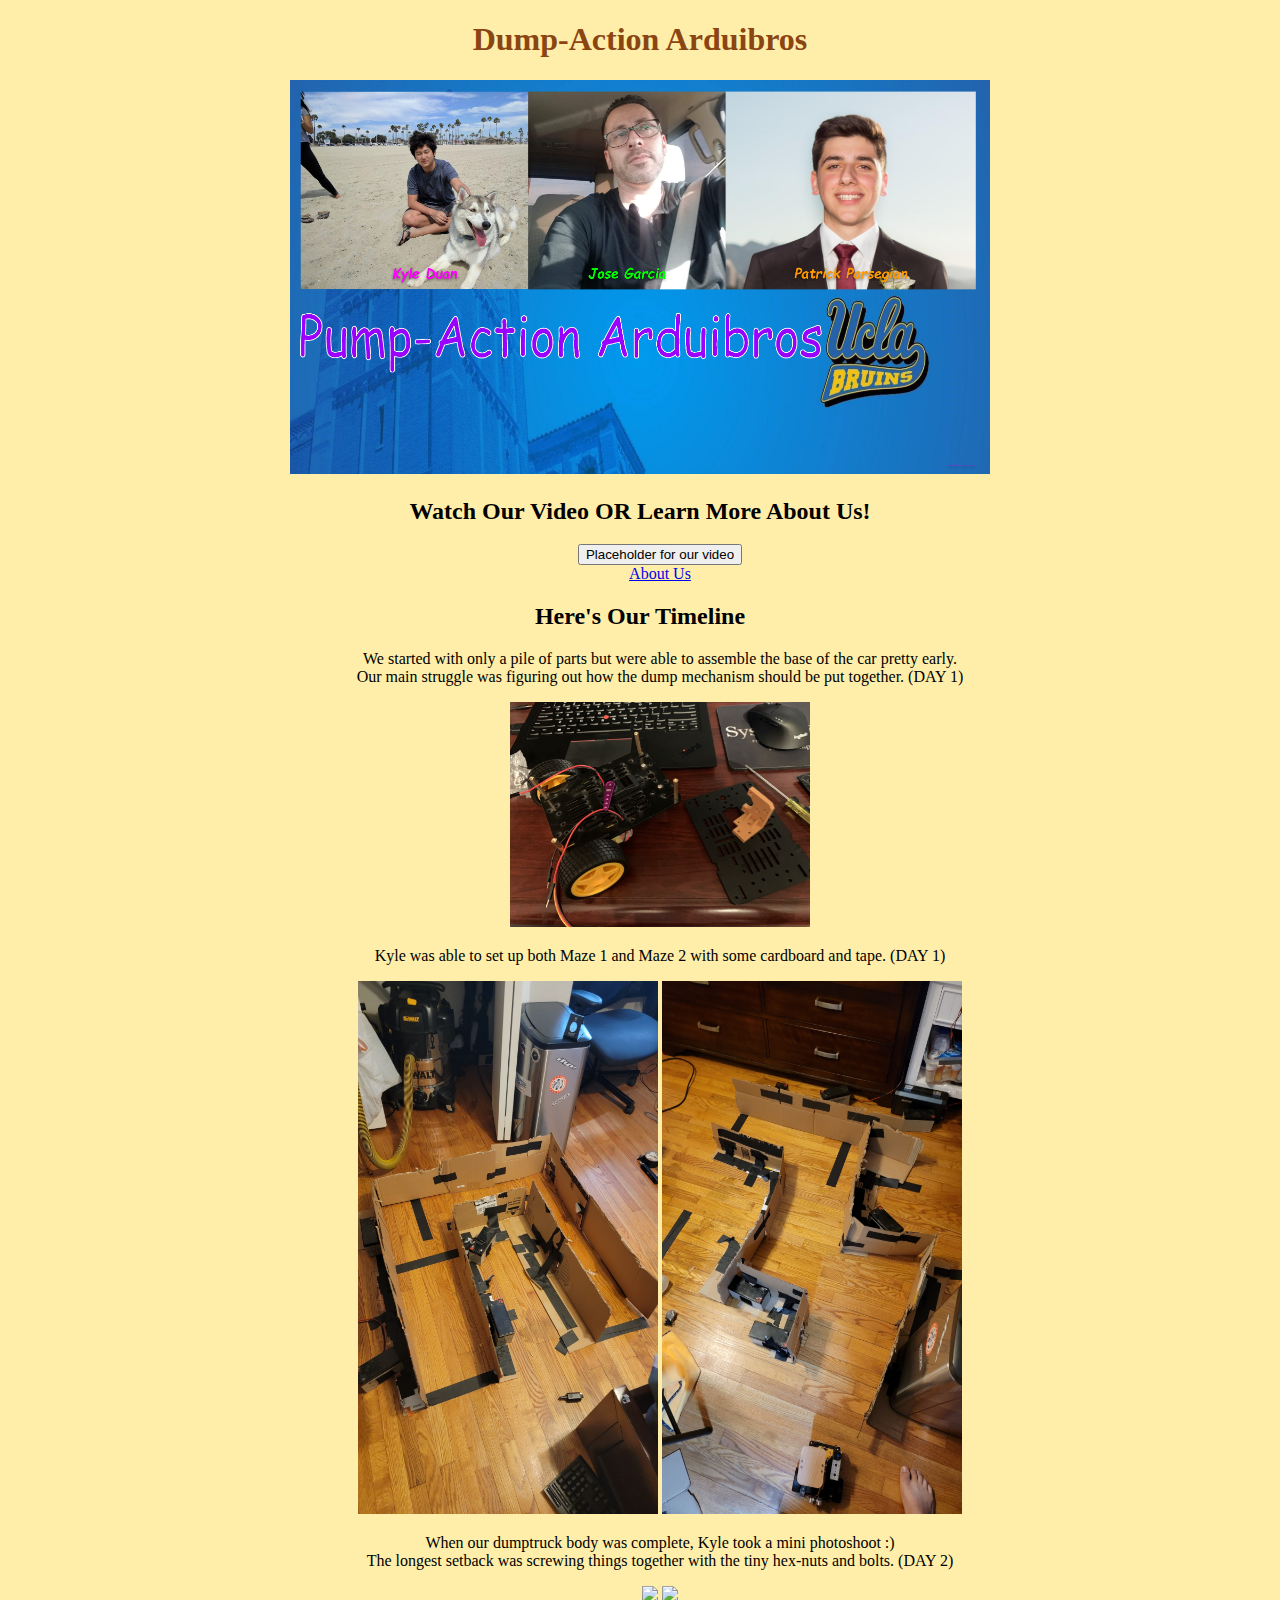
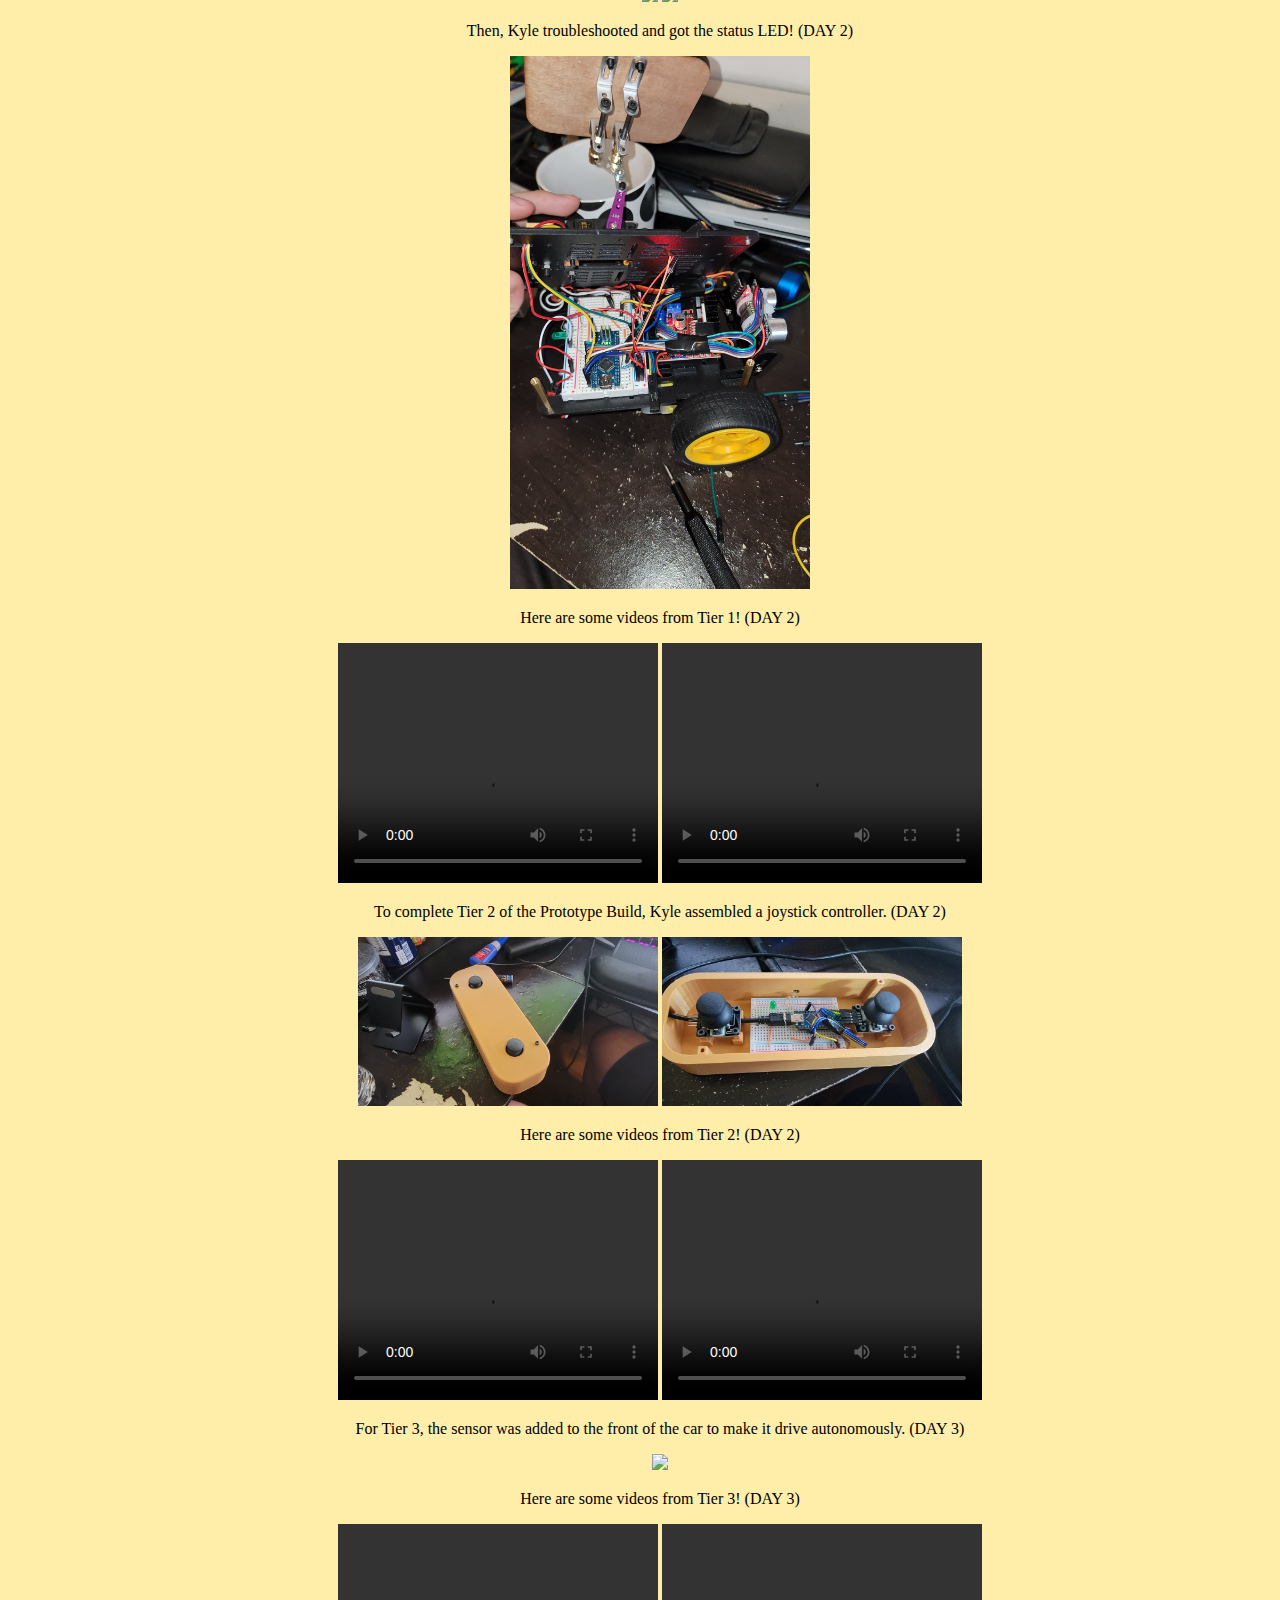
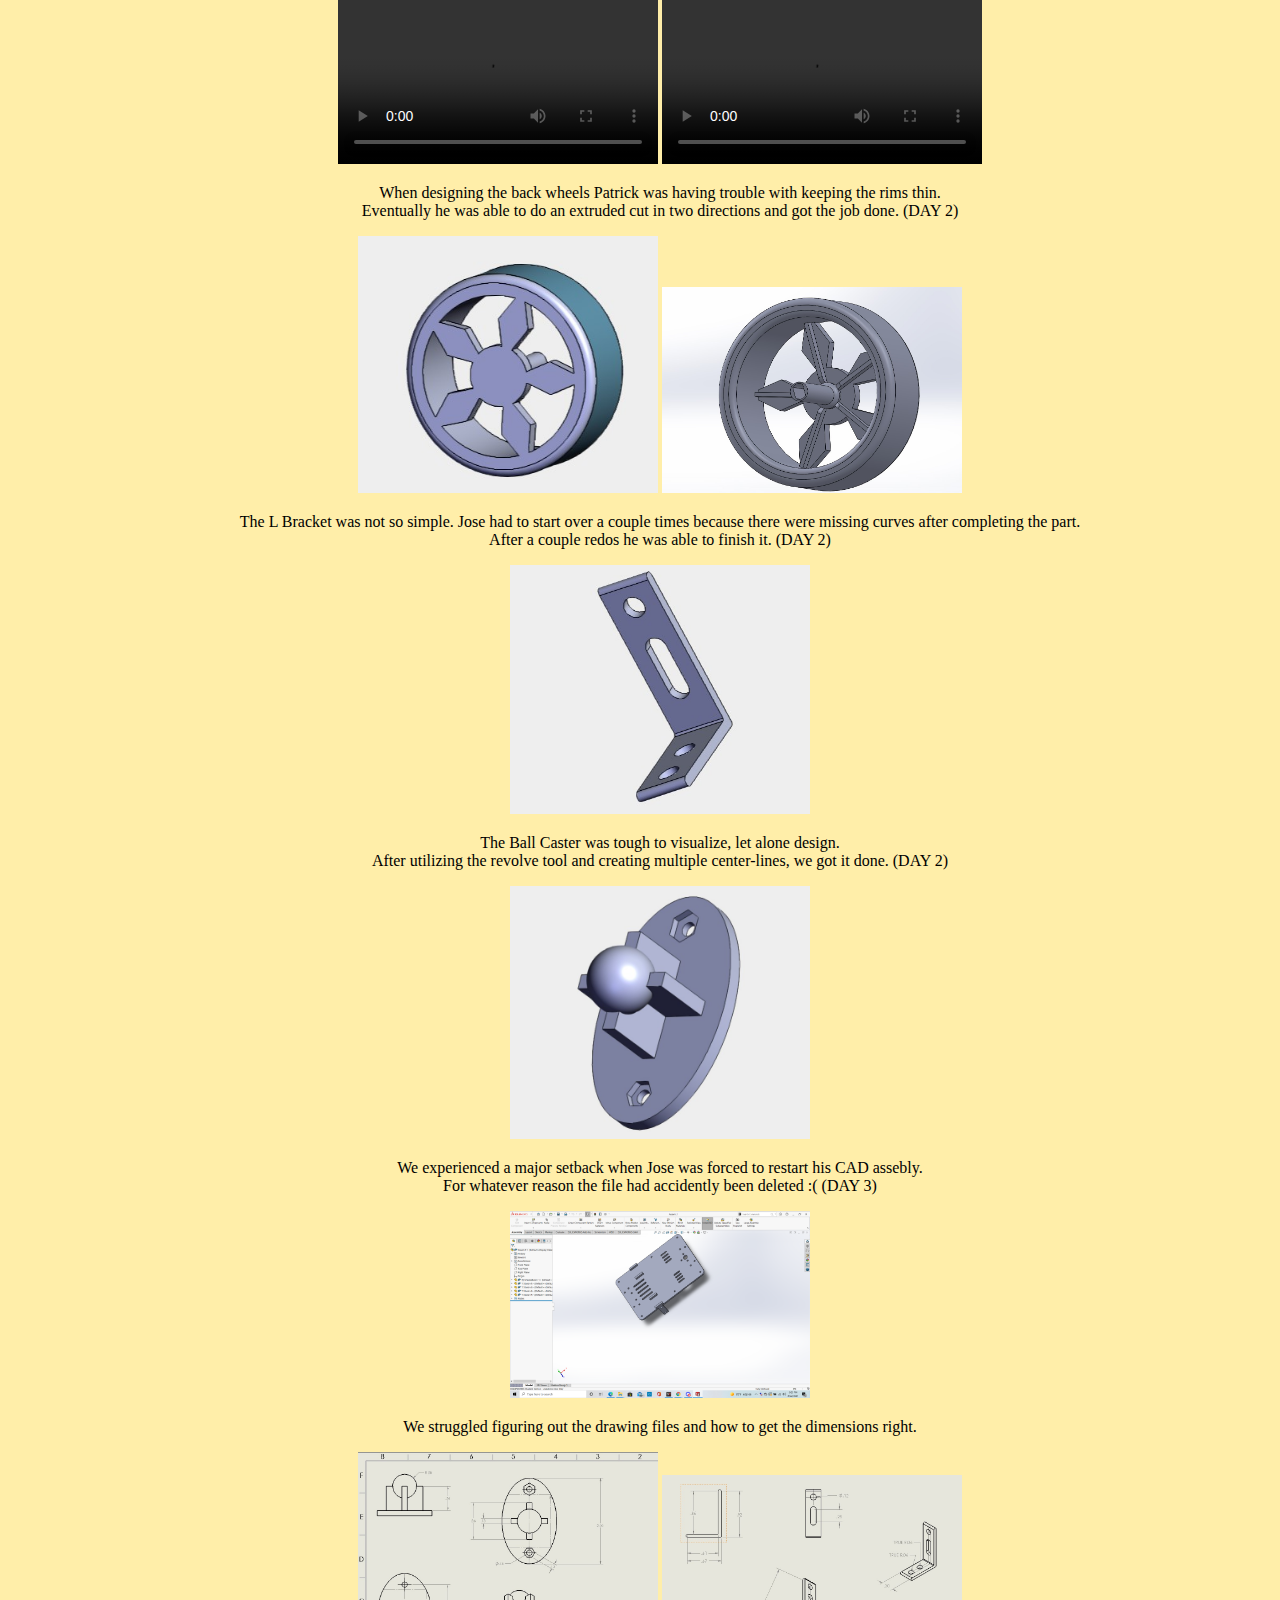
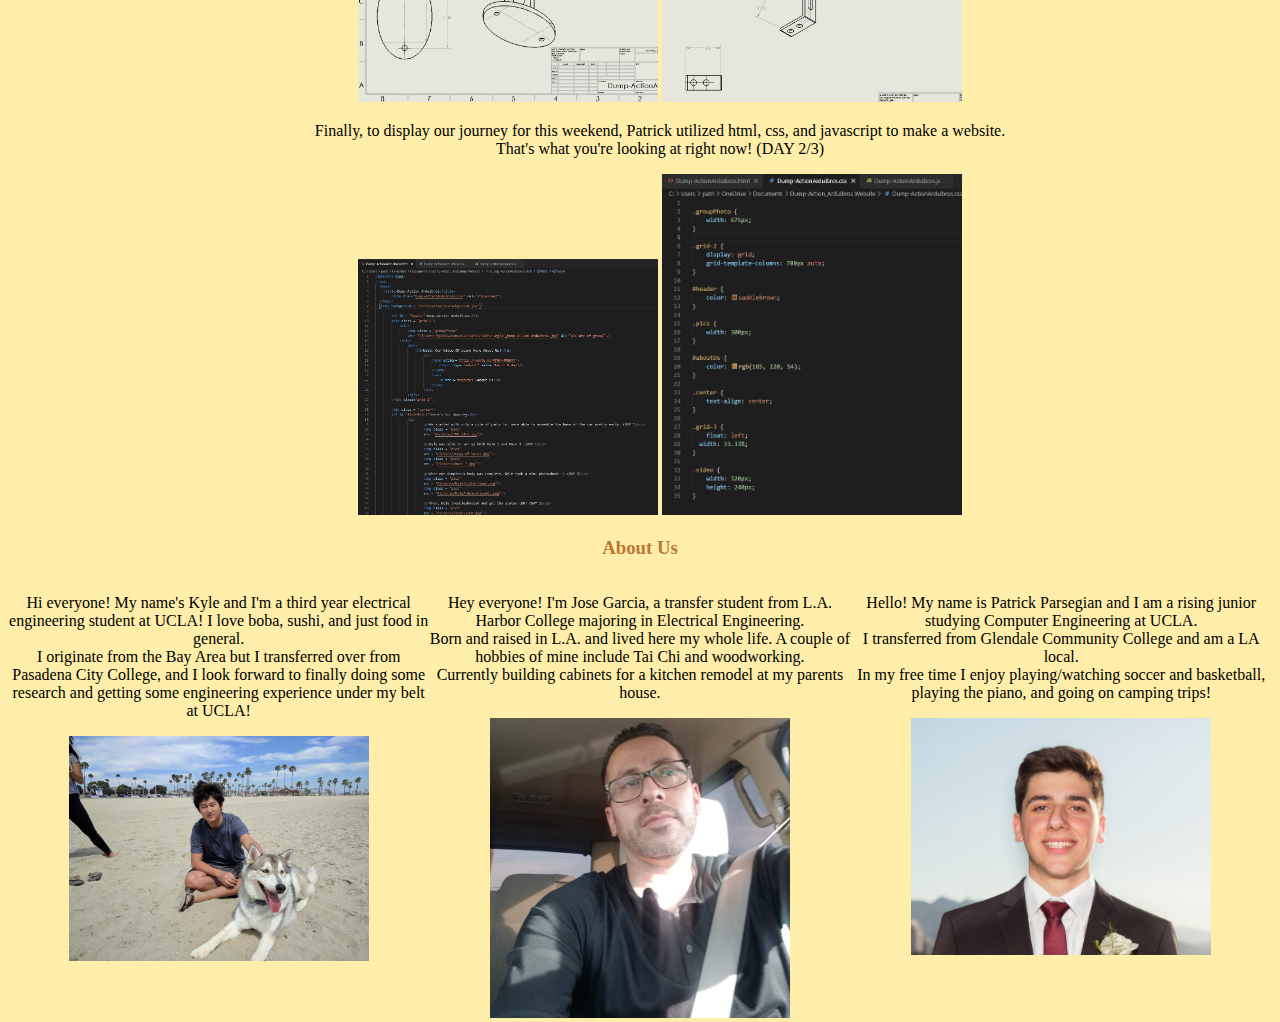
==== hack.html @ d52ef0b7 "hack 082521" ====
<!DOCTYPE html>
<html>
  <head>
    <title>Dump-Action Arduibros</title>
        <link href="hack.css" rel="stylesheet">
  </head>
  <body background = "Pictures/yellowBackground.jpg">
        
        <h1 id = "header">Dump-Action Arduibros</h1>
        <div class = "center">
            <div>
                <img class = "groupPhoto" 
                src= "Pictures/KyleDuanJoseGarciaPatrickParsegian_Pump-Action Arduibros.jpg" alt="picture of group" />


                    <h2>Watch Our Video OR Learn More About Us!</h2>
                        <ul>
                            <form action="https://youtu.be/CMNry4PE93Y">
                                <input type="submit" value="Placeholder for our video"/>
                            </form>
                            <nav> 
                                <a href="#aboutUs">About Us</a>
                            </nav> 
                        </ul>   
            </div>
        </div class="center">

        <div class = "center">
        <h2 id="listOfPics">Here's Our Timeline</h2>
                <ul>
                        <p>We started with only a pile of parts but were able to assemble the base of the car pretty early.<br>
                            Our main struggle was figuring out how the dump mechanism should be put together. (DAY 1)</p>
                        <img class = "pics" 
                        src= "Pictures/IMG_5451.jpg"/>

                        <p>Kyle was able to set up both Maze 1 and Maze 2 with some cardboard and tape. (DAY 1)</p>
                        <img class = "pics"
                        src = "Pictures/Copy of Maze1.jpg"/>
                        <img class = "pics"
                        src = "Pictures/maze 2.jpg"/>

                        <p>When our dumptruck body was complete, Kyle took a mini photoshoot :) <br>
                            The longest setback was screwing things together with the tiny hex-nuts and bolts. (DAY 2)</p>
                        <img class = "pics"
                        src = "Pictures/KyleFullCarFloor.png"/>
                        <img class = "pics"
                        src = "Pictures/KyleArduinoCloseUp.png"/>

                        <p>Then, Kyle troubleshooted and got the status LED! (DAY 2)</p>
                        <img class = "pics"
                        src = "Pictures/statusLED.jpg"/>

                        <p>Here are some videos from Tier 1! (DAY 2)</p>
                        <video class = "video" controls>
                            <source src="Videos/Dump-ActionArduibros_Tier1_Step1_Video.mp4" type="video/mp4">
                        </video class = "video" controls>
                        <video class = "video" controls>
                            <source src="Videos/Dump-ActionArduibros_Tier1_Step4_Video.mp4" type="video/mp4">
                        </video class = "video" controls>

                        <p>To complete Tier 2 of the Prototype Build, Kyle assembled a joystick controller. (DAY 2)</p>
                        <img class = "pics"
                        src = "Pictures/Isometric.jpg"/>
                        <img class = "pics"
                        src = "Pictures/Circuit1.jpg"/>

                        <p>Here are some videos from Tier 2! (DAY 2)</p>
                        <video class = "video" controls>
                            <source src="Videos/Dump-ActionArduibros_Tier2_Step2_Video.mp4" type="video/mp4">
                        </video class = "video" controls>
                        <video class = "video" controls>
                            <source src="Videos/Dump-ActionArduibros_Tier2_Step4_Video.mp4" type="video/mp4">
                        </video class = "video" controls>

                        <p>For Tier 3, the sensor was added to the front of the car to make it drive autonomously. (DAY 3)</p>
                        <img class = "pics"
                        src = "Pictures/top.png"/>

                        <p>Here are some videos from Tier 3! (DAY 3)</p>
                        <video class = "video" controls>
                            <source src="Videos/Dump-ActionArduibros_Tier3_Step1_Maze2_Video.mp4" type="video/mp4">
                        </video class = "video" controls>
                        <video class = "video" controls>
                            <source src="Videos/Dump-ActionArduibros_Tier3_Step3_Maze2_Video.mp4" type="video/mp4">
                        </video class = "video" controls>

                        <p>When designing the back wheels Patrick was having trouble with keeping the rims thin.<br>
                        Eventually he was able to do an extruded cut in two directions and got the job done. (DAY 2)</p>
                        <img class = "pics"
                        src = "Pictures/Arduibros_Wheel.jpg"/>
                        <img class = "pics "
                        src = "Pictures/Screenshot Arduibros Wheel.jpg"/>

                        <p>The L Bracket was not so simple. Jose had to start over a couple times because there were missing curves after completing the part.<br>
                        After a couple redos he was able to finish it. (DAY 2)</p>
                        <img class = "pics"
                        src = "Pictures/LBracketScreenshot.jpg"/>
                    
                        <p>The Ball Caster was tough to visualize, let alone design.<br> 
                        After utilizing the revolve tool and creating multiple center-lines, we got it done. (DAY 2)</p>
                        <img class = "pics"
                        src = "Pictures/BallCaster.jpg"/>

                        <p>We experienced a major setback when Jose was forced to restart his CAD assebly.<br>
                        For whatever reason the file had accidently been deleted :( (DAY 3)</p>
                        <img class = "pics"
                        src = "Pictures/JoseCADrestart"/>

                        <p>We struggled figuring out the drawing files and how to get the dimensions right.</p>
                        <img class = "pics"
                        src = "Pictures/BallCasterDrawing.jpg"/>
                        <img class = "pics"
                        src = "Pictures/lbracketdrawing.jpg"/>

                        <p>Finally, to display our journey for this weekend, Patrick utilized html, css, and javascript to make a website.<br>
                        That's what you're looking at right now! (DAY 2/3)</p>
                        <img class = "pics"
                        src = "Pictures/htmlScreenshot.jpg"/>
                        <img class = "pics"
                        src = "Pictures/cssScreenshot.jpg"/>
                </ul>
            
            <h3 id = "aboutUs">About Us</h3>
                <div class = "grid-3">
                        
                        <p>Hi everyone! My name's Kyle and I'm a third year electrical engineering student at UCLA! I love boba, sushi, and just food in general.<br> 
                            I originate from the Bay Area but I transferred over from Pasadena City College, and I look forward to finally doing some<br> 
                            research and getting some engineering experience under my belt at UCLA!</p>
                            <img class = "pics"
                            src = "Pictures/KylePhoto.jpg"/>

                </div class = "grid-3">
                <div class = "grid-3">
                        <p>Hey everyone! I'm Jose Garcia, a transfer student from L.A. Harbor College majoring in Electrical Engineering.<br> 
                            Born and raised in L.A. and lived here my whole life. A couple of hobbies of mine include Tai Chi and woodworking.<br> 
                            Currently building cabinets for a kitchen remodel at my parents house.</p>
                            <img class = "pics"
                            src = "Pictures/JoseGarciaPhoto.jpg"/>
                    
                </div class = "grid-3">
                <div class = "grid-3">
                        
                        <p>Hello! My name is Patrick Parsegian and I am a rising junior studying Computer Engineering at UCLA.<br>
                            I transferred from Glendale Community College and am a LA local.<br>
                            In my free time I enjoy playing/watching soccer and basketball, playing the piano, and going on camping trips!</p>
                            <img class = "pics"
                            src = "Pictures/PatrickPhoto.jpg"/>

                </div class = "grid-3">
        </div class = "center">
      <script>
          alert("You are about to enter the Dump-Action Arduibros' Website\nPrepare yourself for awesomness!");
          border:solid;
      </script>
  </body>
</html>
---- hack.css ----
.groupPhoto {
    width: 700px;
}

#header {
    color: saddlebrown;
    text-align: center;
}

.pics {
    width: 300px;
}

#aboutUs {
    color: rgb(185, 120, 54);
}

.center {
    text-align: center;
}

.grid-3 {
    float: left;
  width: 33.33%;
}

.video {
    width: 320px;
    height: 240px;
}
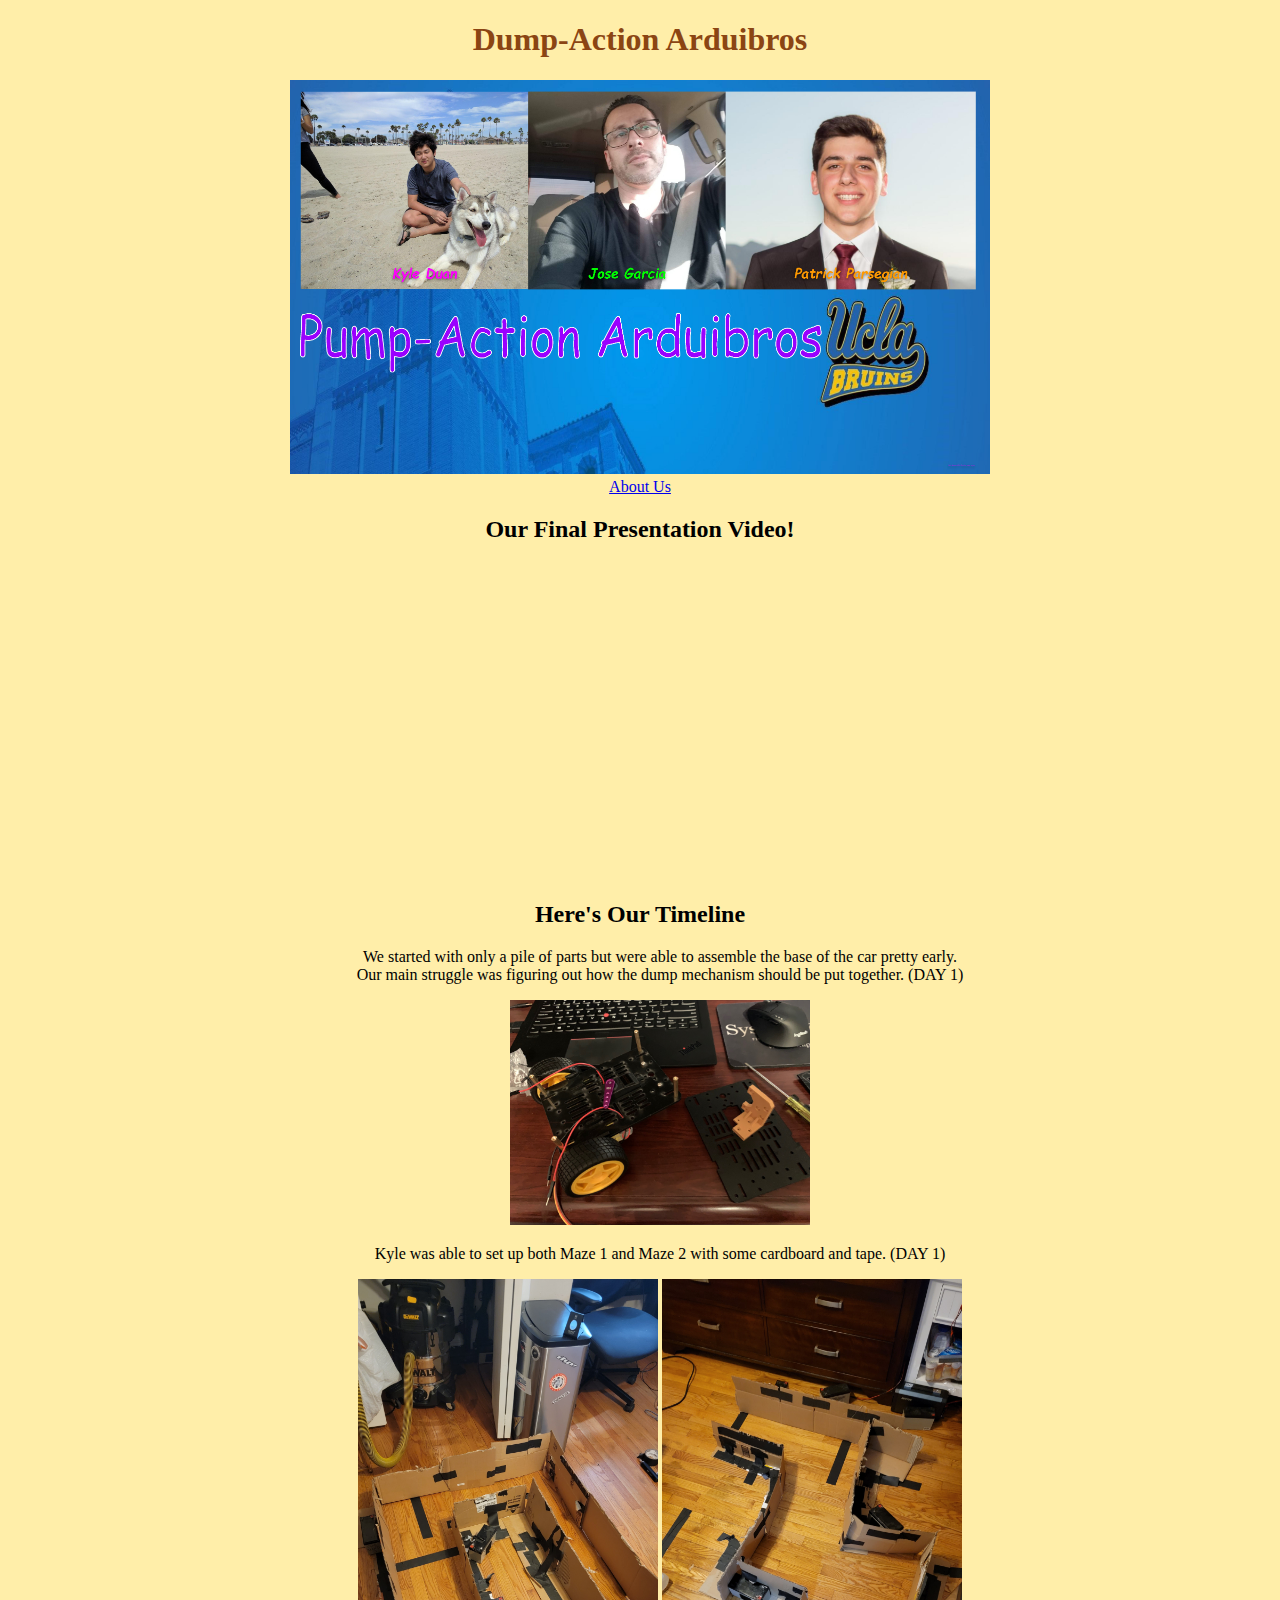
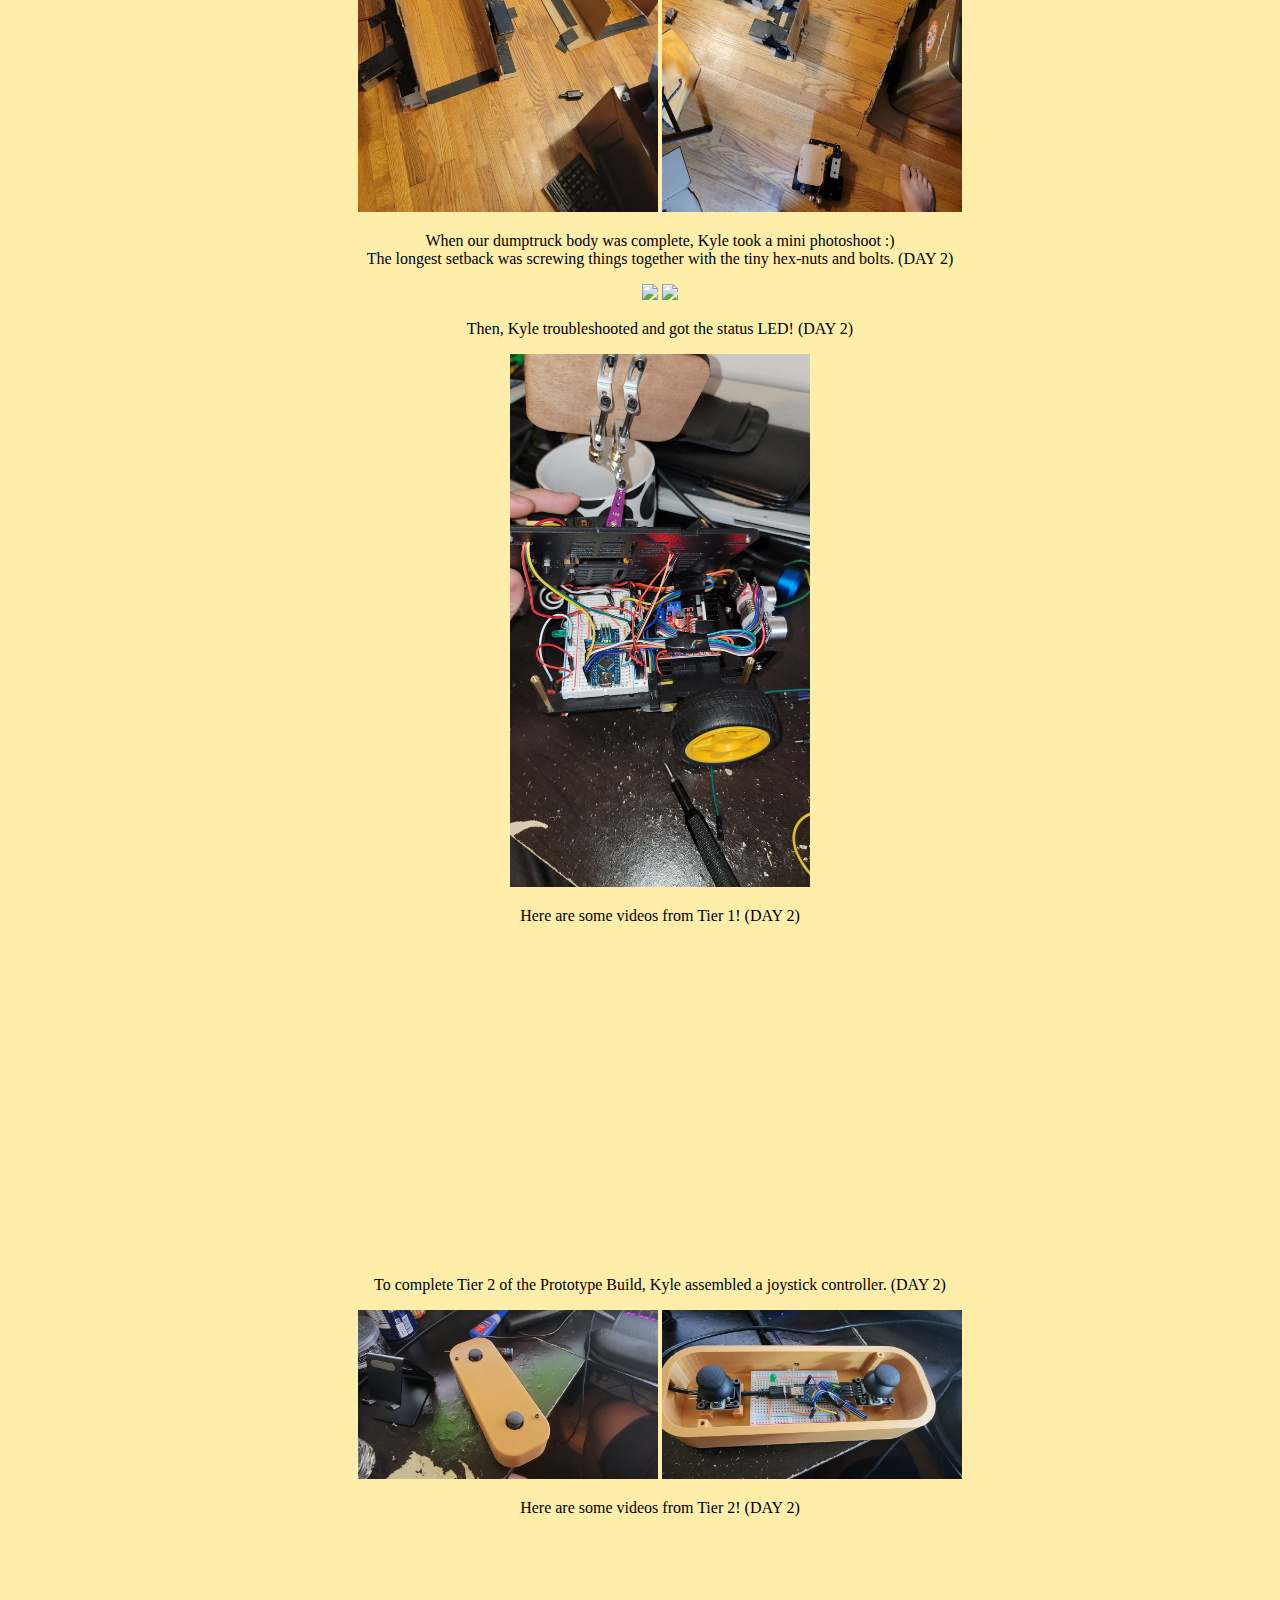
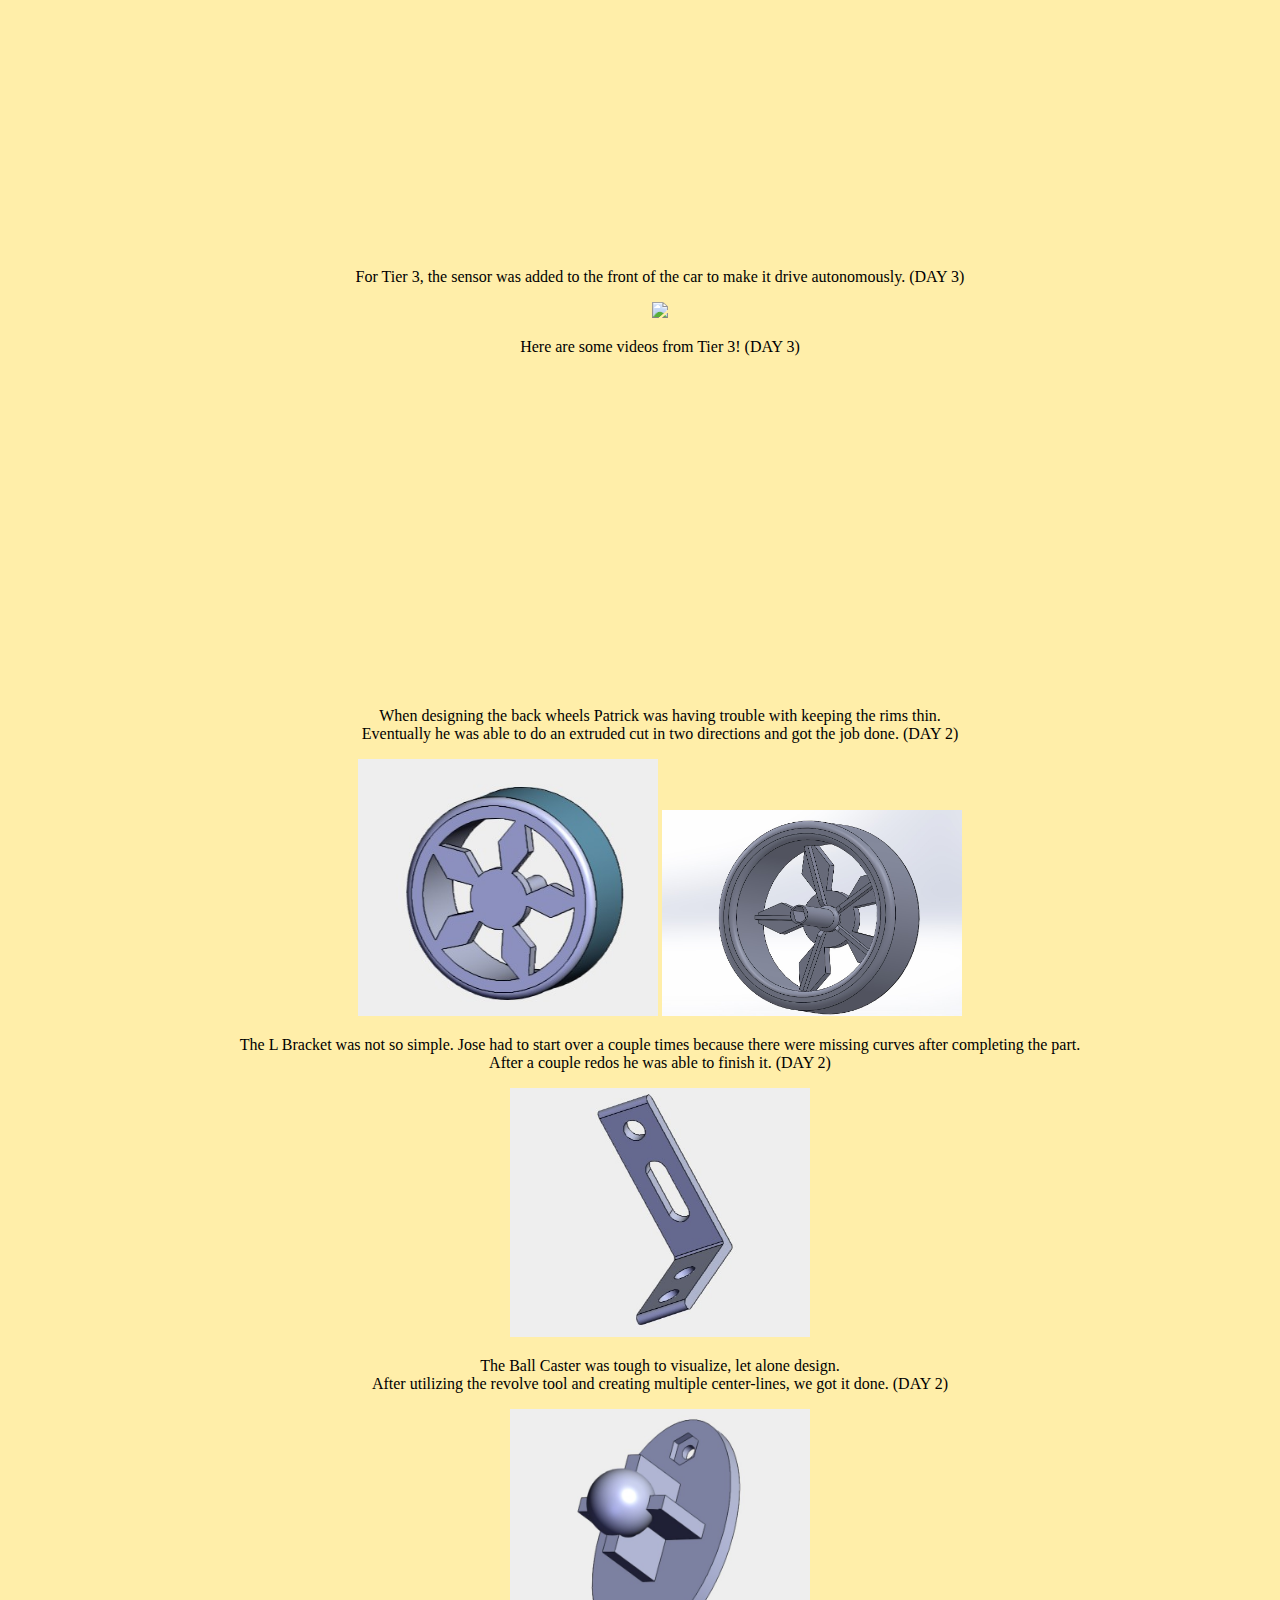
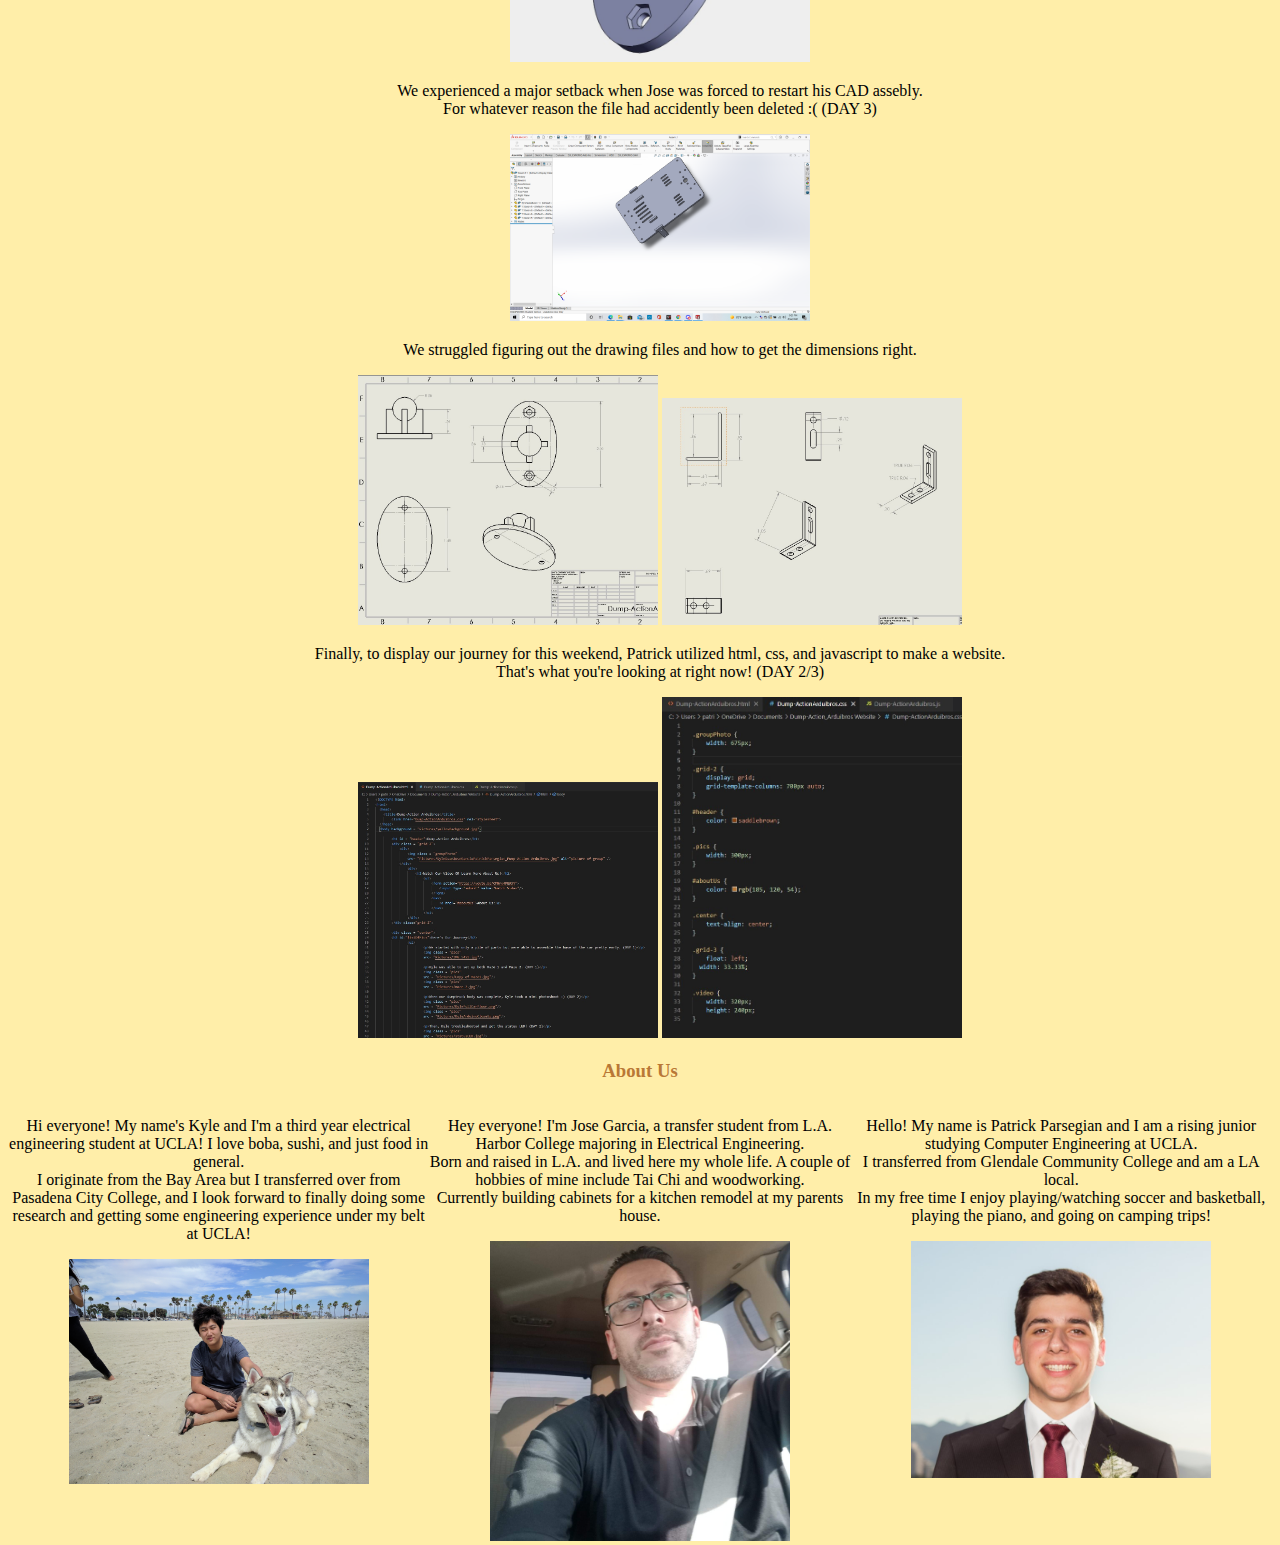
==== commit 2fd3733f: "Hack" ====
--- a/hack.html
+++ b/hack.html
@@ -11,16 +11,14 @@
             <div>
                 <img class = "groupPhoto" 
                 src= "Pictures/KyleDuanJoseGarciaPatrickParsegian_Pump-Action Arduibros.jpg" alt="picture of group" />
+                <nav> 
+                    <a href="#aboutUs">About Us</a>
+                </nav>
 
 
-                    <h2>Watch Our Video OR Learn More About Us!</h2>
+                    <h2>Our Final Presentation Video!</h2>
                         <ul>
-                            <form action="https://youtu.be/CMNry4PE93Y">
-                                <input type="submit" value="Placeholder for our video"/>
-                            </form>
-                            <nav> 
-                                <a href="#aboutUs">About Us</a>
-                            </nav> 
+                            <iframe width="560" height="315" src="https://www.youtube.com/embed/OGTUGVdL7hQ" title="YouTube video player" frameborder="0" allow="accelerometer; autoplay; clipboard-write; encrypted-media; gyroscope; picture-in-picture" allowfullscreen></iframe>
                         </ul>   
             </div>
         </div class="center">
@@ -51,12 +49,8 @@
                         src = "Pictures/statusLED.jpg"/>
 
                         <p>Here are some videos from Tier 1! (DAY 2)</p>
-                        <video class = "video" controls>
-                            <source src="Videos/Dump-ActionArduibros_Tier1_Step1_Video.mp4" type="video/mp4">
-                        </video class = "video" controls>
-                        <video class = "video" controls>
-                            <source src="Videos/Dump-ActionArduibros_Tier1_Step4_Video.mp4" type="video/mp4">
-                        </video class = "video" controls>
+                        <iframe width="560" height="315" src="https://www.youtube.com/embed/FRyGzNLd1YA" title="YouTube video player" frameborder="0" allow="accelerometer; autoplay; clipboard-write; encrypted-media; gyroscope; picture-in-picture" allowfullscreen></iframe>
+                        <iframe width="560" height="315" src="https://www.youtube.com/embed/bUCeCyKks7Y" title="YouTube video player" frameborder="0" allow="accelerometer; autoplay; clipboard-write; encrypted-media; gyroscope; picture-in-picture" allowfullscreen></iframe>
 
                         <p>To complete Tier 2 of the Prototype Build, Kyle assembled a joystick controller. (DAY 2)</p>
                         <img class = "pics"
@@ -65,25 +59,16 @@
                         src = "Pictures/Circuit1.jpg"/>
 
                         <p>Here are some videos from Tier 2! (DAY 2)</p>
-                        <video class = "video" controls>
-                            <source src="Videos/Dump-ActionArduibros_Tier2_Step2_Video.mp4" type="video/mp4">
-                        </video class = "video" controls>
-                        <video class = "video" controls>
-                            <source src="Videos/Dump-ActionArduibros_Tier2_Step4_Video.mp4" type="video/mp4">
-                        </video class = "video" controls>
+                        <iframe width="560" height="315" src="https://www.youtube.com/embed/cugE3MKcS84" title="YouTube video player" frameborder="0" allow="accelerometer; autoplay; clipboard-write; encrypted-media; gyroscope; picture-in-picture" allowfullscreen></iframe>
+                        <iframe width="560" height="315" src="https://www.youtube.com/embed/1Z5VnSjhCqY" title="YouTube video player" frameborder="0" allow="accelerometer; autoplay; clipboard-write; encrypted-media; gyroscope; picture-in-picture" allowfullscreen></iframe>
 
                         <p>For Tier 3, the sensor was added to the front of the car to make it drive autonomously. (DAY 3)</p>
                         <img class = "pics"
                         src = "Pictures/top.png"/>
 
                         <p>Here are some videos from Tier 3! (DAY 3)</p>
-                        <video class = "video" controls>
-                            <source src="Videos/Dump-ActionArduibros_Tier3_Step1_Maze2_Video.mp4" type="video/mp4">
-                        </video class = "video" controls>
-                        <video class = "video" controls>
-                            <source src="Videos/Dump-ActionArduibros_Tier3_Step3_Maze2_Video.mp4" type="video/mp4">
-                        </video class = "video" controls>
-
+                        <iframe width="560" height="315" src="https://www.youtube.com/embed/jvsgn30usk4" title="YouTube video player" frameborder="0" allow="accelerometer; autoplay; clipboard-write; encrypted-media; gyroscope; picture-in-picture" allowfullscreen></iframe>
+                        <iframe width="560" height="315" src="https://www.youtube.com/embed/QIJkMpiN7vo" title="YouTube video player" frameborder="0" allow="accelerometer; autoplay; clipboard-write; encrypted-media; gyroscope; picture-in-picture" allowfullscreen></iframe>
                         <p>When designing the back wheels Patrick was having trouble with keeping the rims thin.<br>
                         Eventually he was able to do an extruded cut in two directions and got the job done. (DAY 2)</p>
                         <img class = "pics"
@@ -149,7 +134,7 @@
                 </div class = "grid-3">
         </div class = "center">
       <script>
-          alert("You are about to enter the Dump-Action Arduibros' Website\nPrepare yourself for awesomness!");
+          alert("You are about to enter the Dump-Action Arduibros' Website\nPrepare yourself for awesomeness!");
           border:solid;
       </script>
   </body>
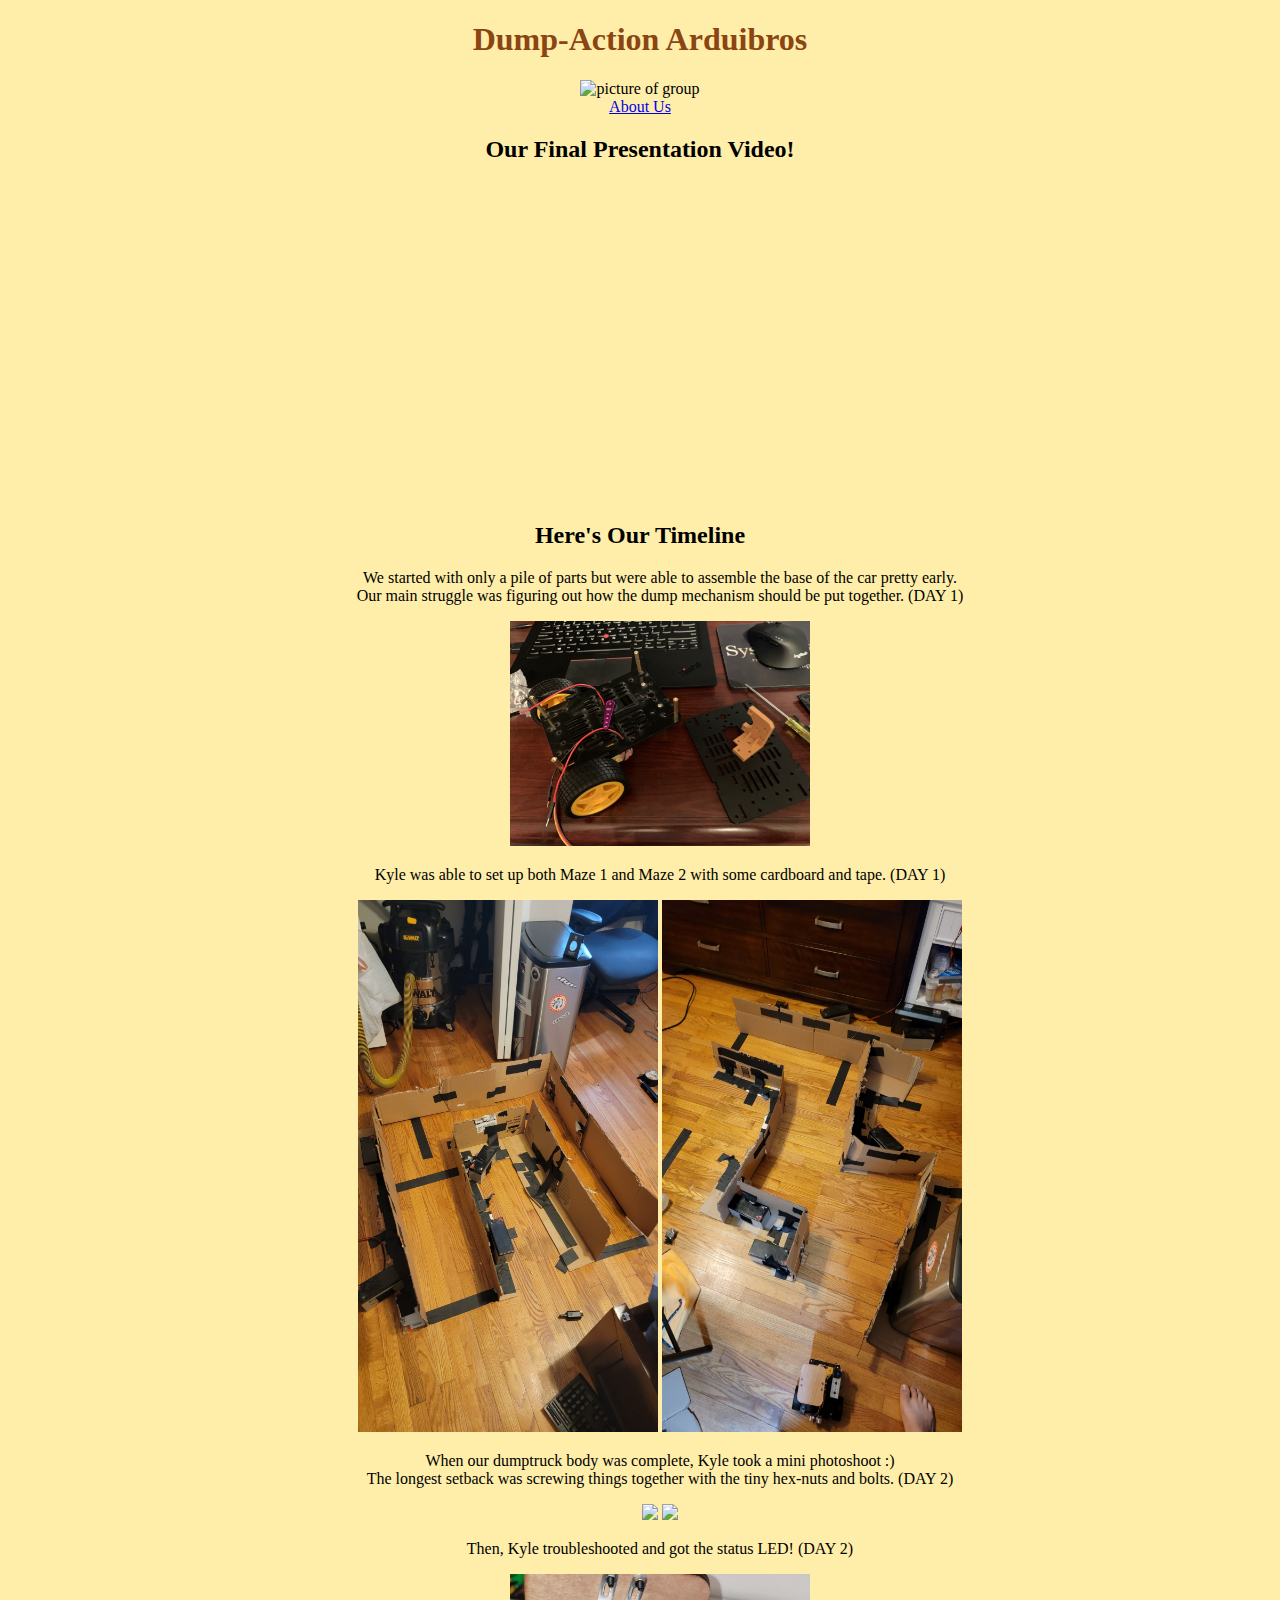
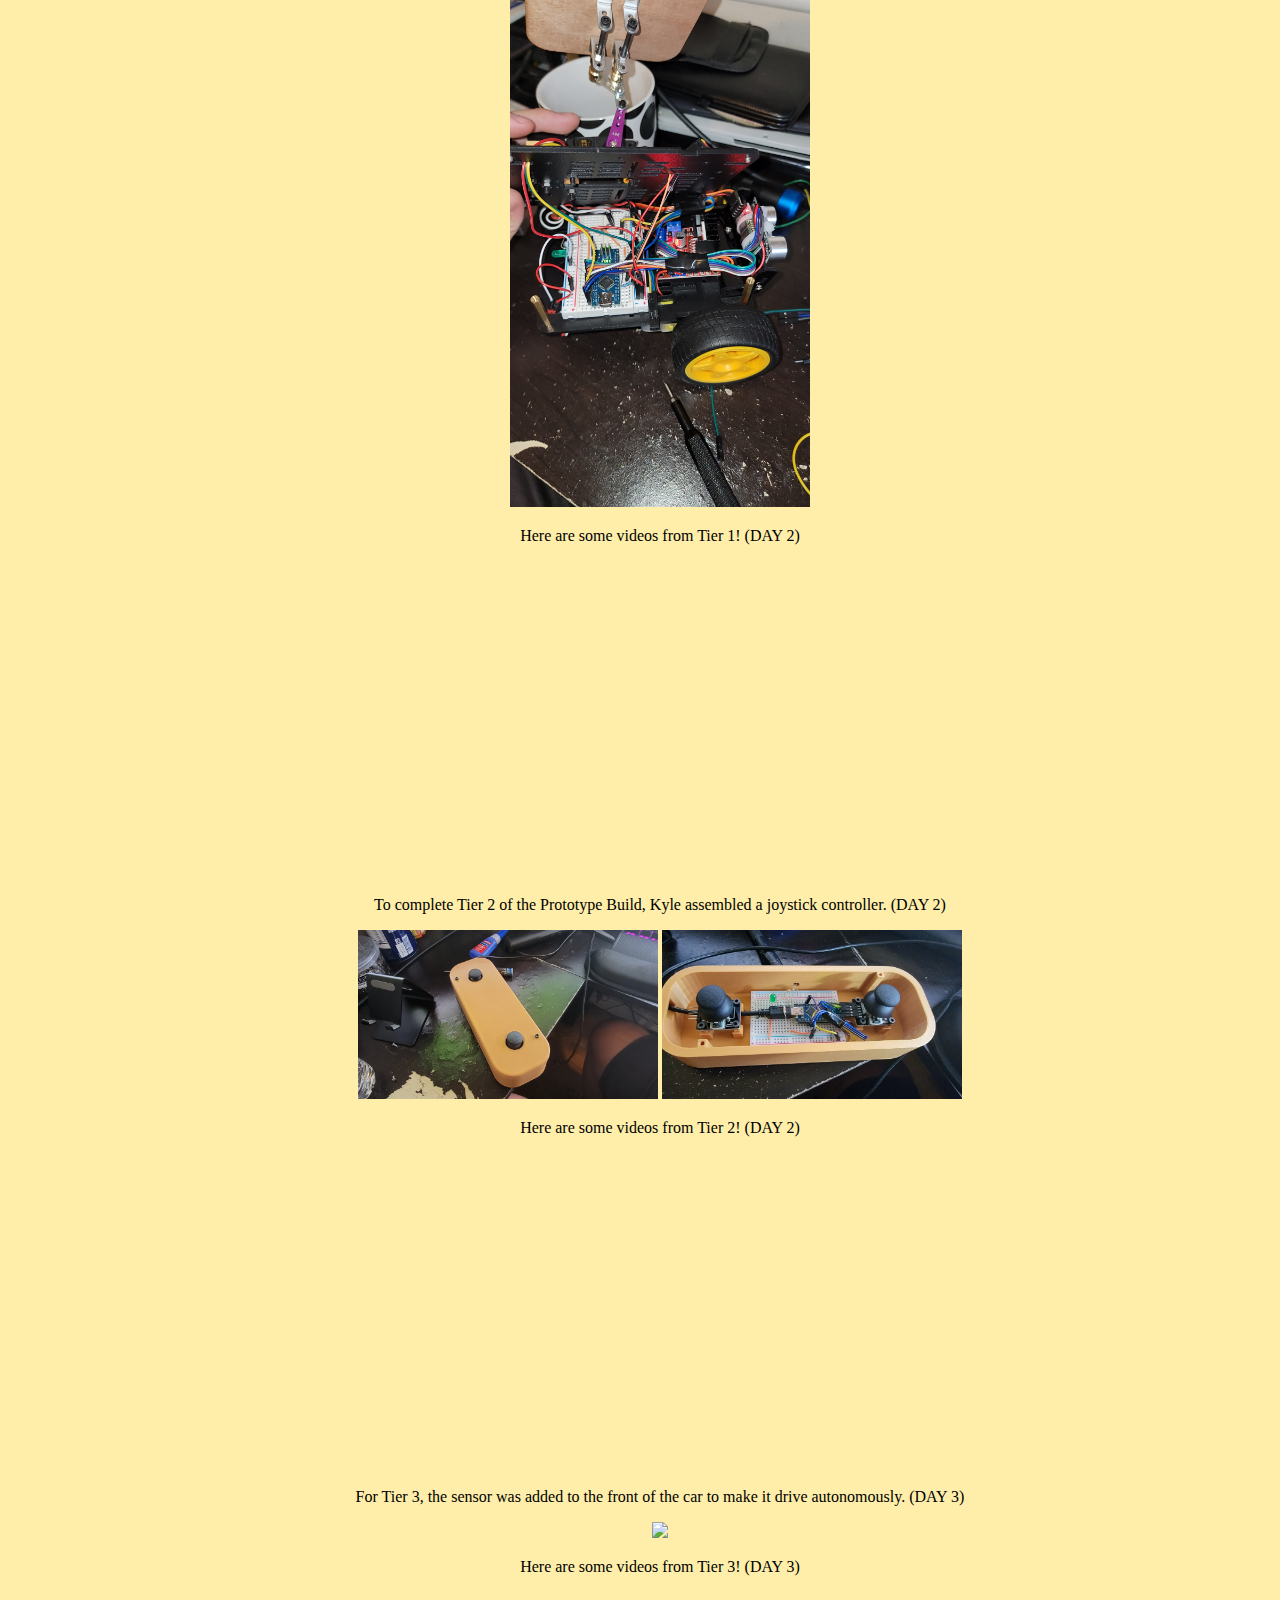
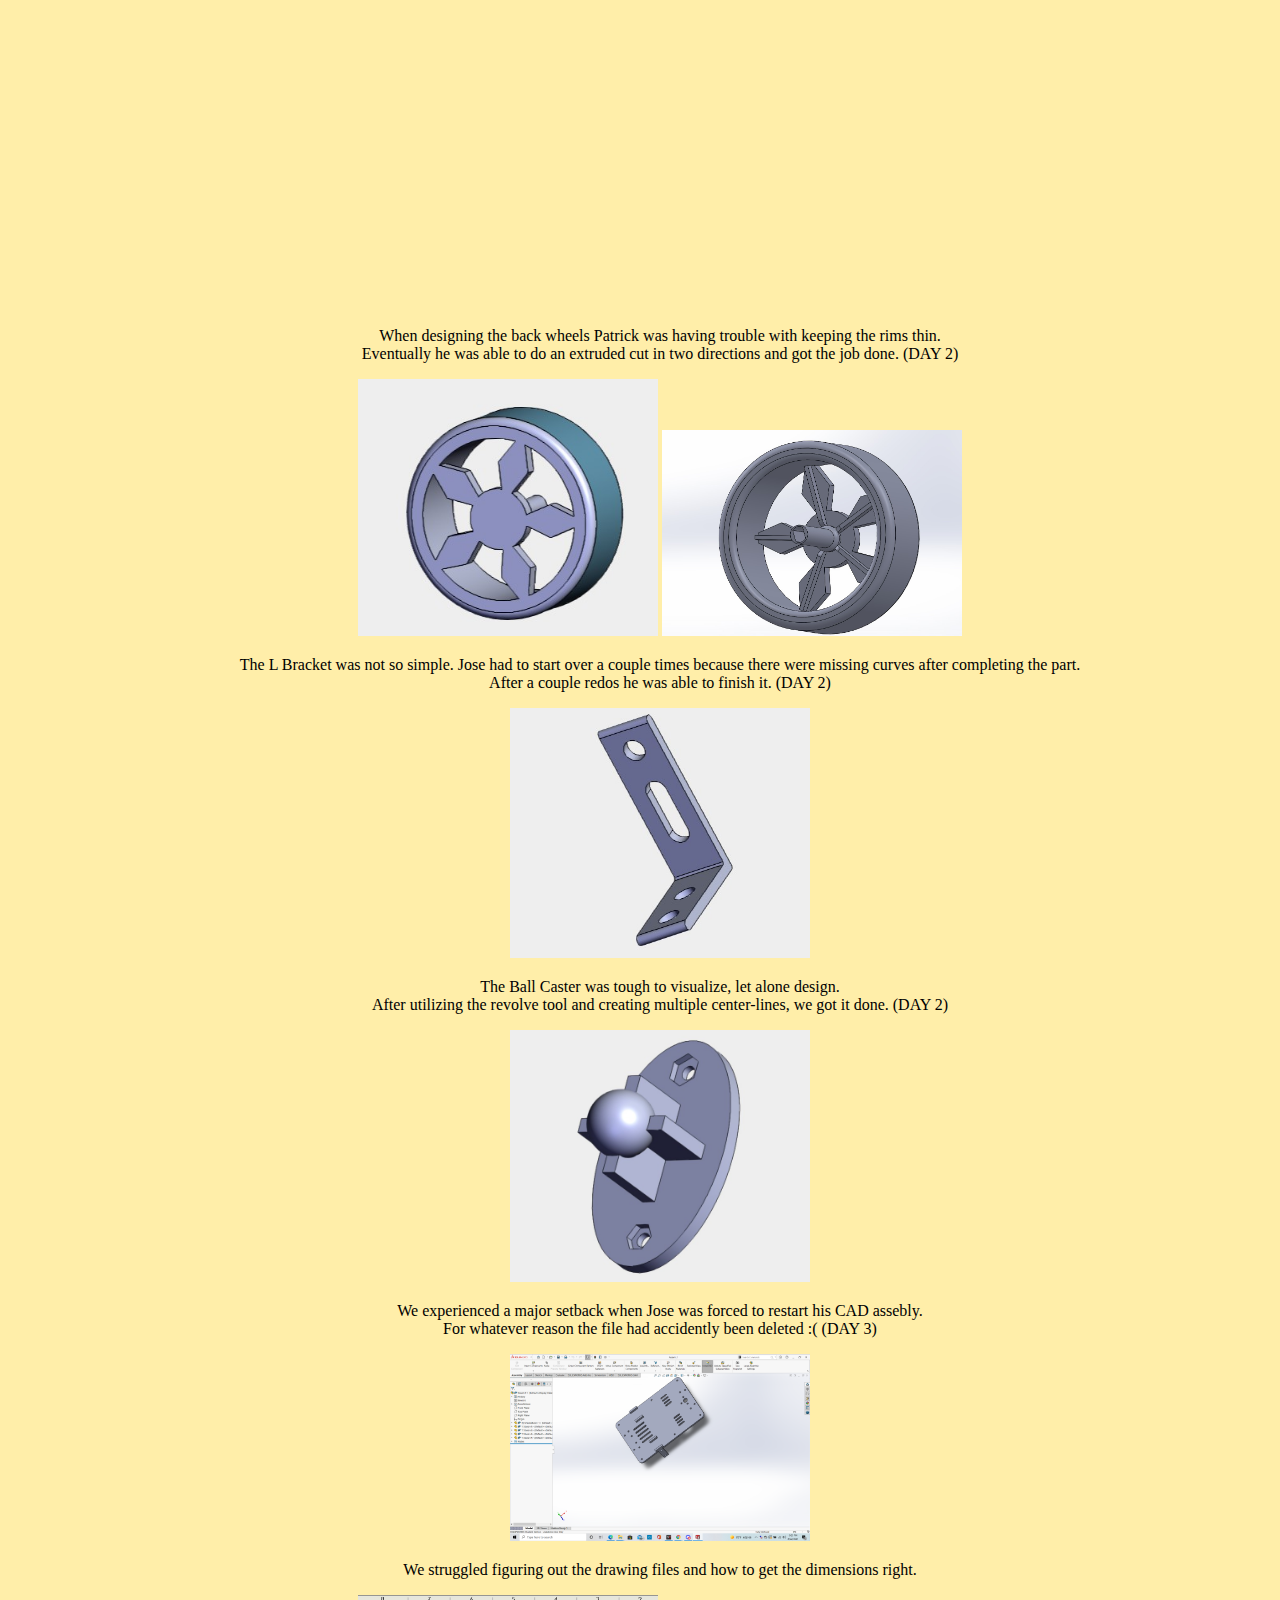
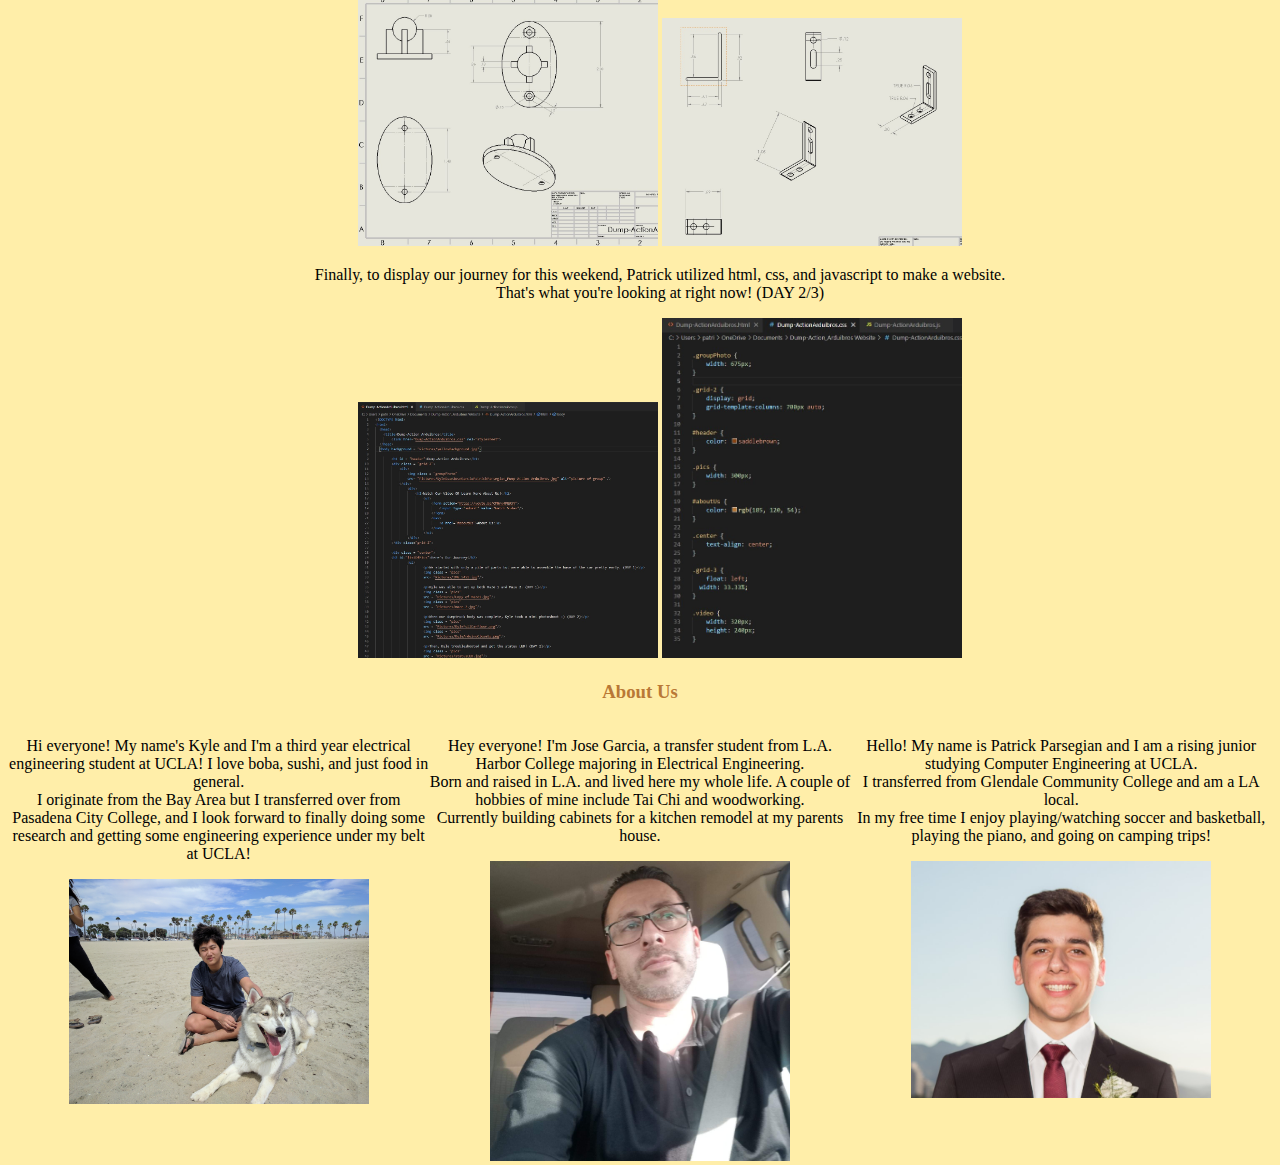
==== commit 0eaa0950: "Hack" ====
--- a/hack.html
+++ b/hack.html
@@ -10,7 +10,7 @@
         <div class = "center">
             <div>
                 <img class = "groupPhoto" 
-                src= "Pictures/KyleDuanJoseGarciaPatrickParsegian_Pump-Action Arduibros.jpg" alt="picture of group" />
+                src= "Pictures/KyleDuanJoseGarciaPatrickParsegian_Dump-ActionArduibros.png" alt="picture of group" />
                 <nav> 
                     <a href="#aboutUs">About Us</a>
                 </nav>
